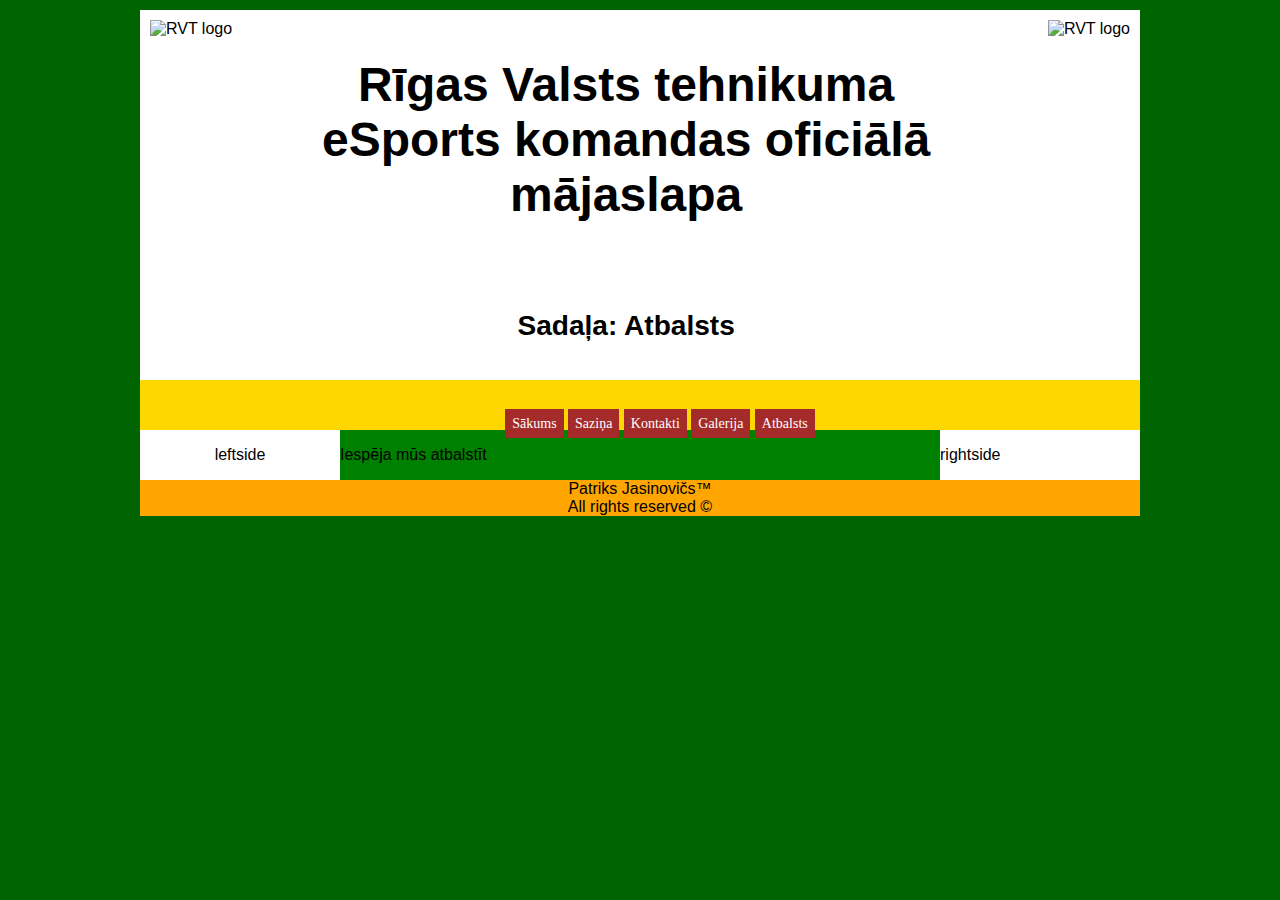
==== donate.html @ 417b6d2d "completed kontakti.html, added basic structure to all pages" ====
<!doctype html>
<html lang="en">
<head>
    <meta charset="UTF-8">
    <meta name="viewport"
          content="width=device-width, user-scalable=no, initial-scale=1.0, maximum-scale=1.0, minimum-scale=1.0">
    <meta http-equiv="X-UA-Compatible" content="ie=edge">
    <link rel="stylesheet" href="./css/reset.css">
    <link rel="stylesheet" href="./css/style.css">
    <title>Atbalsts</title>
</head>
<body>
<div class="mainbox">
    <div class="header">
        <img src="img/RVT_logo_small.png" alt="RVT logo" height="100" width="96"/>
    </div>
    <div class="title"><h1>Rīgas Valsts tehnikuma<br>eSports komandas oficiālā mājaslapa</h1><br><h3>Sadaļa: Atbalsts</h3></div>
    <div class="header2">
        <img src="img/RVT_logo_small.png" alt="RVT logo" height="100" width="96"/>
    </div>
    <div class="menu">
        <br>
        <ul>
            <li><a href="index.html" class="active">Sākums</a></li>
            <li><a href="sazina.html">Saziņa</a></li>
            <li><a href="kontakti.html">Kontakti</a></li>
            <li><a href="galerija.html">Galerija</a></li>
            <li><a href="donate.html">Atbalsts</a></li>
        </ul>
    </div>
    <div class="leftside"><p>leftside</p></div>
    <div class="main"><p>Iespēja mūs atbalstīt</p></div>
    <div class="rightside"><p>rightside</p></div>
    <div class="footer"><p>Patriks Jasinovičs™<br>All rights reserved ©</p></div>
</div>
</body>
</html>
---- css/style.css ----
body{
    background-color: darkgreen;
    font-family: Arial;
}

.header{
    background-color: white;
    float: left;
    padding: 10px;
}

.header2{
    background-color: white;
    float: right;
    padding: 10px;
}
.mainbox{
    background-color: white;
    width: 1000px;
    margin: 10px auto;
    text-align: center;
}

.menu{
    background-color: gold;
    top: 100px;
    width: 1000px;
    height: 50px;
    text-align: center;
    clear: left;
}

.title{
    background-color: white;
    text-align: center;
    float: left;
    font-size: x-large;
    padding: 10px;
    width: 748px;
    padding-top: 15px;
}

.leftside{
    background-color: white;
    width: 200px;
    float: left;
    margin-right: 0px;
}

.leftside>ul{
    list-style-type: none;
}

.leftside>ul>li>a{
    text-decoration: none;
    color: dimgrey;
}
.main{
    background-color: green;
    width: 600px;
    float: left;
    text-align: left;
}

.main>ul{
    list-style-type: none;
}

.main>ul>li>a{
    text-decoration: none;
    color: black;
}

.main>ul>li>a:hover{
    text-decoration: underline;
}

.rightside{
    background-color: white;
    width: 200px;
    float: left;
    text-align: left;
}

.footer{
    background-color: orange;
    clear: both;
    text-align: center;
    font-size: medium;
}
.menu>ul>li{
    display: inline;
    padding: 7px 7px 7px 7px;
    background-color: brown;
    position: relative;
    font-family: Tahoma, serif;
    font-size: 14px;
}
.menu>ul>li>a{
    text-decoration: none;
    color: #fff;
}
.menu>ul>li>a:hover{
    text-decoration: underline;
}
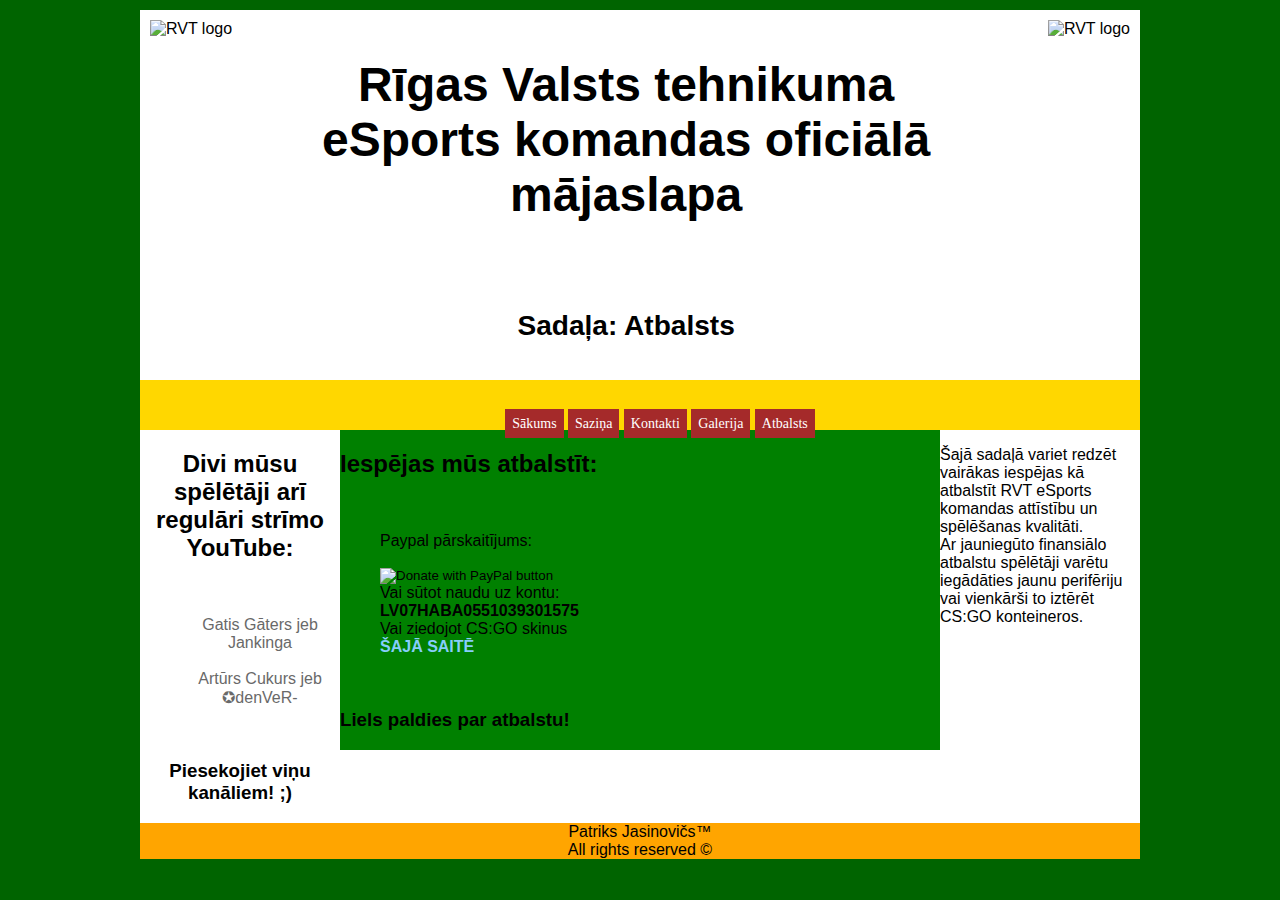
==== commit 2e739755: "completed donate.html, changed some text colors for greater visibility" ====
--- a/donate.html
+++ b/donate.html
@@ -28,9 +28,39 @@
             <li><a href="donate.html">Atbalsts</a></li>
         </ul>
     </div>
-    <div class="leftside"><p>leftside</p></div>
-    <div class="main"><p>Iespēja mūs atbalstīt</p></div>
-    <div class="rightside"><p>rightside</p></div>
+    <div class="leftside">
+        <h2>Divi mūsu spēlētāji arī regulāri strīmo YouTube:</h2>
+        <br>
+        <ul>
+            <li><a href="https://www.youtube.com/channel/UC45dRVnvLzcivEU6l24TuOw">Gatis Gāters jeb Jankinga</a></li>
+            <br>
+            <li><a href="https://www.youtube.com/channel/UCAheXaCwQvS__2FL5njSyWg">Artūrs Cukurs jeb ✪denVeR-</a></li>
+        </ul>
+        <br>
+        <h3>Piesekojiet viņu kanāliem! ;)</h3>
+    </div>
+    <div class="main">
+        <h2>Iespējas mūs atbalstīt:</h2> <br>
+        <ul>
+            <li>
+                <p>Paypal pārskaitījums: </p>
+                <form action="https://www.paypal.com/cgi-bin/webscr" method="post" target="_top">
+                <input type="hidden" name="cmd" value="_s-xclick" />
+                <input type="hidden" name="hosted_button_id" value="R267J2TAGPBN2" />
+                <input type="image" src="https://www.paypalobjects.com/en_US/i/btn/btn_donateCC_LG.gif" border="0" name="submit" title="PayPal - The safer, easier way to pay online!" alt="Donate with PayPal button" />
+                <img alt="" border="0" src="https://www.paypal.com/en_LV/i/scr/pixel.gif" width="1" height="1" />
+                </form>
+            </li>
+            <li>Vai sūtot naudu uz kontu:<br><b>LV07HABA0551039301575</b></li>
+            <li>Vai ziedojot CS:GO skinus <br> <a href="https://steamcommunity.com/tradeoffer/new/?partner=163677314&token=2Sci675N"><b>ŠAJĀ SAITĒ</b></a></li>
+        </ul>
+        <br>
+        <h3>Liels paldies par atbalstu!</h3>
+    </div>
+    <div class="rightside">
+        <p>Šajā sadaļā variet redzēt vairākas iespējas kā atbalstīt RVT eSports komandas attīstību un spēlēšanas kvalitāti.
+            <br> Ar jauniegūto finansiālo atbalstu spēlētāji varētu iegādāties jaunu perifēriju vai vienkārši to iztērēt CS:GO konteineros.</p>
+    </div>
     <div class="footer"><p>Patriks Jasinovičs™<br>All rights reserved ©</p></div>
 </div>
 </body>
--- a/css/style.css
+++ b/css/style.css
@@ -68,7 +68,7 @@
 
 .main>ul>li>a{
     text-decoration: none;
-    color: black;
+    color: lightskyblue;
 }
 
 .main>ul>li>a:hover{
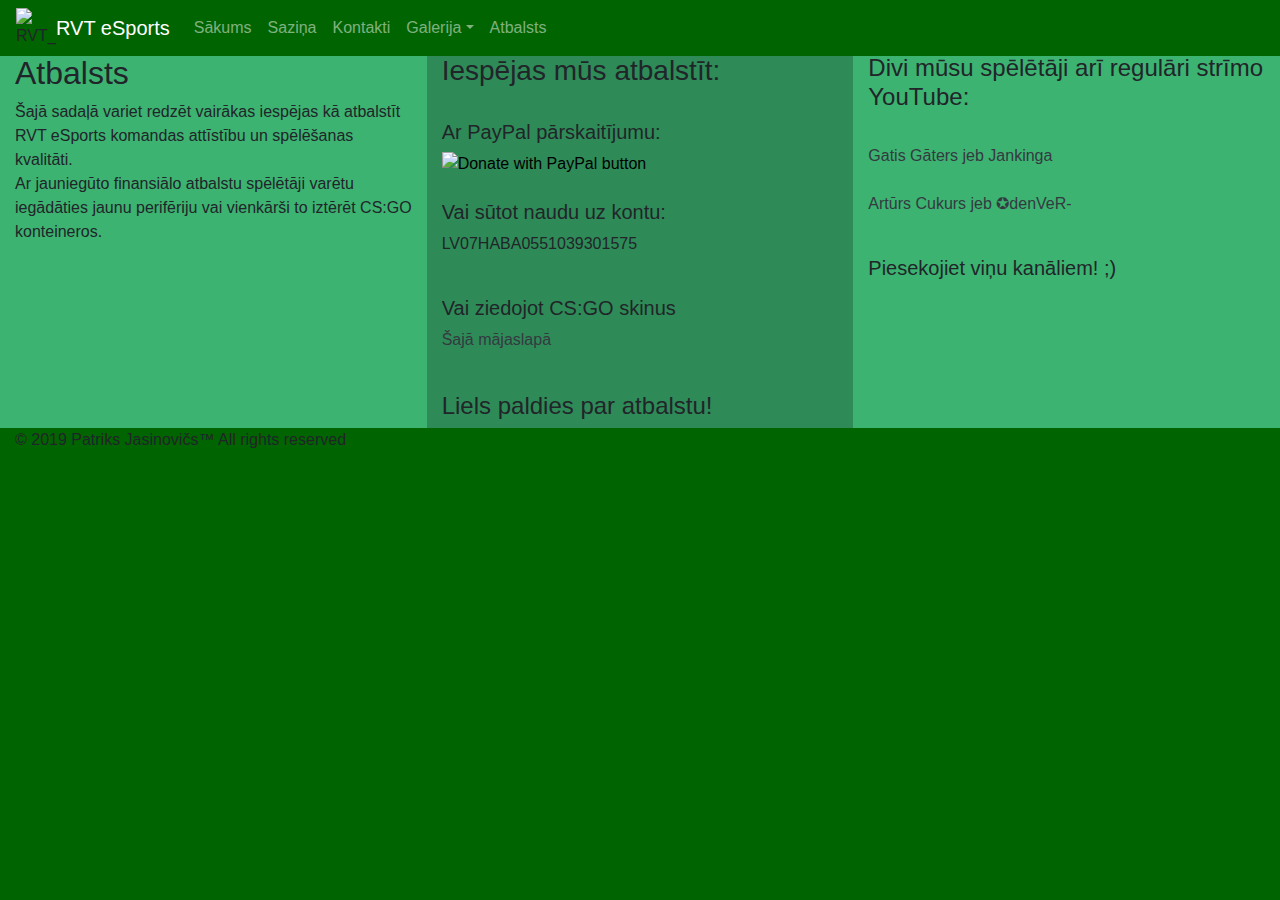
==== commit 327c07b3: "Update donate.html" ====
--- a/donate.html
+++ b/donate.html
@@ -2,66 +2,87 @@
 <html lang="en">
 <head>
     <meta charset="UTF-8">
-    <meta name="viewport"
-          content="width=device-width, user-scalable=no, initial-scale=1.0, maximum-scale=1.0, minimum-scale=1.0">
-    <meta http-equiv="X-UA-Compatible" content="ie=edge">
+    <meta name="viewport" content="width=device-width, initial-scale=1">
     <link rel="stylesheet" href="./css/reset.css">
-    <link rel="stylesheet" href="./css/style.css">
+    <link rel="stylesheet" href="https://maxcdn.bootstrapcdn.com/bootstrap/4.4.1/css/bootstrap.min.css">
+    <script src="https://ajax.googleapis.com/ajax/libs/jquery/3.4.1/jquery.min.js"></script>
+    <script src="https://cdnjs.cloudflare.com/ajax/libs/popper.js/1.16.0/umd/popper.min.js"></script>
+    <script src="https://maxcdn.bootstrapcdn.com/bootstrap/4.4.1/js/bootstrap.min.js"></script>
     <title>Atbalsts</title>
+
 </head>
-<body>
-<div class="mainbox">
-    <div class="header">
-        <img src="img/RVT_logo_small.png" alt="RVT logo" height="100" width="96"/>
-    </div>
-    <div class="title"><h1>Rīgas Valsts tehnikuma<br>eSports komandas oficiālā mājaslapa</h1><br><h3>Sadaļa: Atbalsts</h3></div>
-    <div class="header2">
-        <img src="img/RVT_logo_small.png" alt="RVT logo" height="100" width="96"/>
-    </div>
-    <div class="menu">
-        <br>
-        <ul>
-            <li><a href="index.html" class="active">Sākums</a></li>
-            <li><a href="sazina.html">Saziņa</a></li>
-            <li><a href="kontakti.html">Kontakti</a></li>
-            <li><a href="galerija.html">Galerija</a></li>
-            <li><a href="donate.html">Atbalsts</a></li>
+<body style="background-color: darkgreen">
+<nav class="navbar navbar-expand-md navbar-dark fixed-top" style="background-color:darkgreen">
+    <img src="img/RVT_logo_small.png" alt="RVT_logo" style="width:40px;">
+    <a class="navbar-brand" href="index.html">RVT eSports</a>
+    <button class="navbar-toggler" type="button" data-toggle="collapse" data-target="#collapsibleNavbar">
+        <span class="navbar-toggler-icon"></span>
+    </button>
+    <div class="collapse navbar-collapse" id="collapsibleNavbar">
+        <ul class="navbar-nav">
+            <li class="nav-item">
+                <a class="nav-link" href="index.html">Sākums</a>
+            </li>
+            <li class="nav-item">
+                <a href="sazina.html" class="nav-link">Saziņa</a>
+            </li>
+            <li class="nav-item">
+                <a href="kontakti.html" class="nav-link">Kontakti</a>
+            </li>
+            <li class="nav-item dropdown">
+                <a class="nav-link dropdown-toggle" href="#" id="navbardrop" data-toggle="dropdown">Galerija</a>
+                <div class="dropdown-menu">
+                    <a class="dropdown-item" href="galerija.html">Foto Galerija</a>
+                    <a class="dropdown-item" href="video_galerija.html">Video Galerija</a>
+                </div>
+            </li>
+            <li class="nav-item">
+                <a href="donate.html" class="nav-link">Atbalsts</a>
+            </li>
         </ul>
     </div>
-    <div class="leftside">
-        <h2>Divi mūsu spēlētāji arī regulāri strīmo YouTube:</h2>
-        <br>
-        <ul>
-            <li><a href="https://www.youtube.com/channel/UC45dRVnvLzcivEU6l24TuOw">Gatis Gāters jeb Jankinga</a></li>
-            <br>
-            <li><a href="https://www.youtube.com/channel/UCAheXaCwQvS__2FL5njSyWg">Artūrs Cukurs jeb ✪denVeR-</a></li>
-        </ul>
-        <br>
-        <h3>Piesekojiet viņu kanāliem! ;)</h3>
-    </div>
-    <div class="main">
-        <h2>Iespējas mūs atbalstīt:</h2> <br>
-        <ul>
-            <li>
-                <p>Paypal pārskaitījums: </p>
-                <form action="https://www.paypal.com/cgi-bin/webscr" method="post" target="_top">
-                <input type="hidden" name="cmd" value="_s-xclick" />
-                <input type="hidden" name="hosted_button_id" value="R267J2TAGPBN2" />
-                <input type="image" src="https://www.paypalobjects.com/en_US/i/btn/btn_donateCC_LG.gif" border="0" name="submit" title="PayPal - The safer, easier way to pay online!" alt="Donate with PayPal button" />
-                <img alt="" border="0" src="https://www.paypal.com/en_LV/i/scr/pixel.gif" width="1" height="1" />
-                </form>
-            </li>
-            <li>Vai sūtot naudu uz kontu:<br><b>LV07HABA0551039301575</b></li>
-            <li>Vai ziedojot CS:GO skinus <br> <a href="https://steamcommunity.com/tradeoffer/new/?partner=163677314&token=2Sci675N"><b>ŠAJĀ SAITĒ</b></a></li>
-        </ul>
-        <br>
-        <h3>Liels paldies par atbalstu!</h3>
-    </div>
-    <div class="rightside">
+</nav>
+<br>
+<div class="container-fluid">
+<div class="row" style="padding-top: 30px">
+    <div class="col-sm-4" style="background-color:mediumseagreen">
+        <h2>Atbalsts</h2>
         <p>Šajā sadaļā variet redzēt vairākas iespējas kā atbalstīt RVT eSports komandas attīstību un spēlēšanas kvalitāti.
             <br> Ar jauniegūto finansiālo atbalstu spēlētāji varētu iegādāties jaunu perifēriju vai vienkārši to iztērēt CS:GO konteineros.</p>
     </div>
-    <div class="footer"><p>Patriks Jasinovičs™<br>All rights reserved ©</p></div>
+    <div class="col-sm-4" style="background-color:seagreen">
+        <h3>Iespējas mūs atbalstīt:</h3> <br>
+        <ul class="list-unstyled">
+            <li>
+                <h5>Ar PayPal pārskaitījumu: </h5>
+                <form action="https://www.paypal.com/cgi-bin/webscr" method="post" target="_top">
+                    <input type="hidden" name="cmd" value="_s-xclick" />
+                    <input type="hidden" name="hosted_button_id" value="R267J2TAGPBN2" />
+                    <input type="image" src="https://www.paypalobjects.com/en_US/i/btn/btn_donateCC_LG.gif" border="0" name="submit" title="PayPal - The safer, easier way to pay online!" alt="Donate with PayPal button" />
+                    <img alt="" border="0" src="https://www.paypal.com/en_LV/i/scr/pixel.gif" width="1" height="1" />
+                </form>
+            </li>
+            <br>
+            <li><h5>Vai sūtot naudu uz kontu:</h5><p class="text-uppercase">LV07HABA0551039301575</p></li>
+            <br>
+            <li><h5>Vai ziedojot CS:GO skinus</h5> <a href="https://steamcommunity.com/tradeoffer/new/?partner=163677314&token=2Sci675N" class="text-dark">Šajā mājaslapā</a></li>
+        </ul>
+        <br>
+        <h4>Liels paldies par atbalstu!</h4>
+    </div>
+    <div class="col-sm-4" style="background-color:mediumseagreen">
+        <h4>Divi mūsu spēlētāji arī regulāri strīmo YouTube:</h4>
+        <br>
+        <ul class="list-unstyled">
+            <li><a href="https://www.youtube.com/channel/UC45dRVnvLzcivEU6l24TuOw" class="text-dark">Gatis Gāters jeb Jankinga</a></li>
+            <br>
+            <li><a href="https://www.youtube.com/channel/UCAheXaCwQvS__2FL5njSyWg" class="text-dark">Artūrs Cukurs jeb ✪denVeR-</a></li>
+        </ul>
+        <br>
+        <h5>Piesekojiet viņu kanāliem! ;)</h5>
+    </div>
+    <div class="col-sm footer" style="background-color: darkgreen"><p> © 2019 Patriks Jasinovičs™  All rights reserved </p></div>
+</div>
 </div>
 </body>
-</html>+</html>
